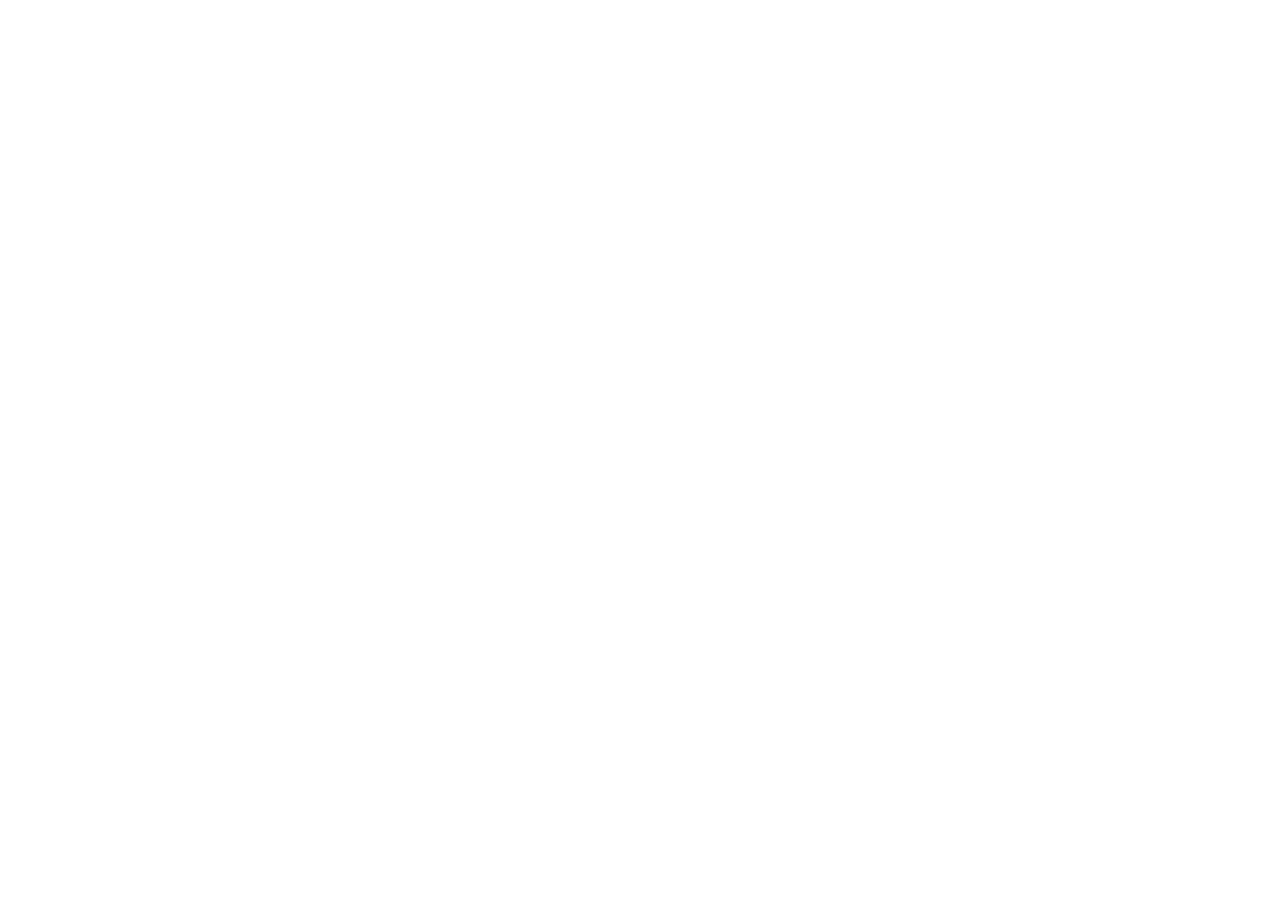
==== index.html @ f30365cc "index para o github pages redirecionar" ====
<!DOCTYPE html>
<html lang="pt-br">
<head>
  <meta charset="UTF-8">
  <meta http-equiv="X-UA-Compatible" content="IE=edge">
  <meta name="viewport" content="width=device-width, initial-scale=1.0">
  <meta http-equiv="refresh" content="0; url=http://mysite.github.io/front/index.html" />
  <title>A</title>
</head>
<body>
</body>
</html>
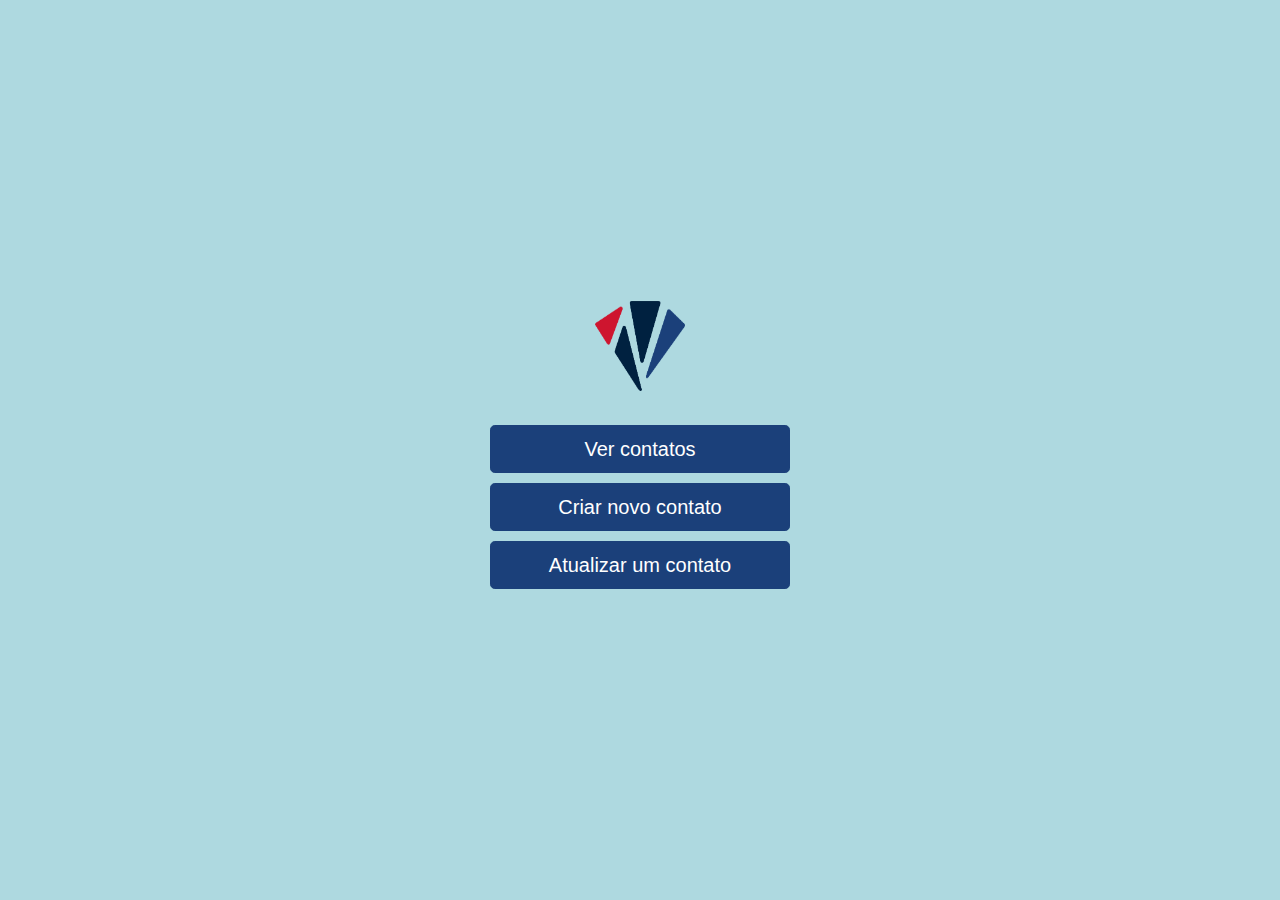
==== commit 9dfda939: "index prontinho" ====
--- a/index.html
+++ b/index.html
@@ -4,7 +4,7 @@
   <meta charset="UTF-8">
   <meta http-equiv="X-UA-Compatible" content="IE=edge">
   <meta name="viewport" content="width=device-width, initial-scale=1.0">
-  <meta http-equiv="refresh" content="0; url=http://mysite.github.io/front/index.html" />
+  <meta http-equiv="refresh" content="0; url=https://danilo-xaxa.github.io/nt_api/front/index.html" />
   <title>A</title>
 </head>
 <body>
